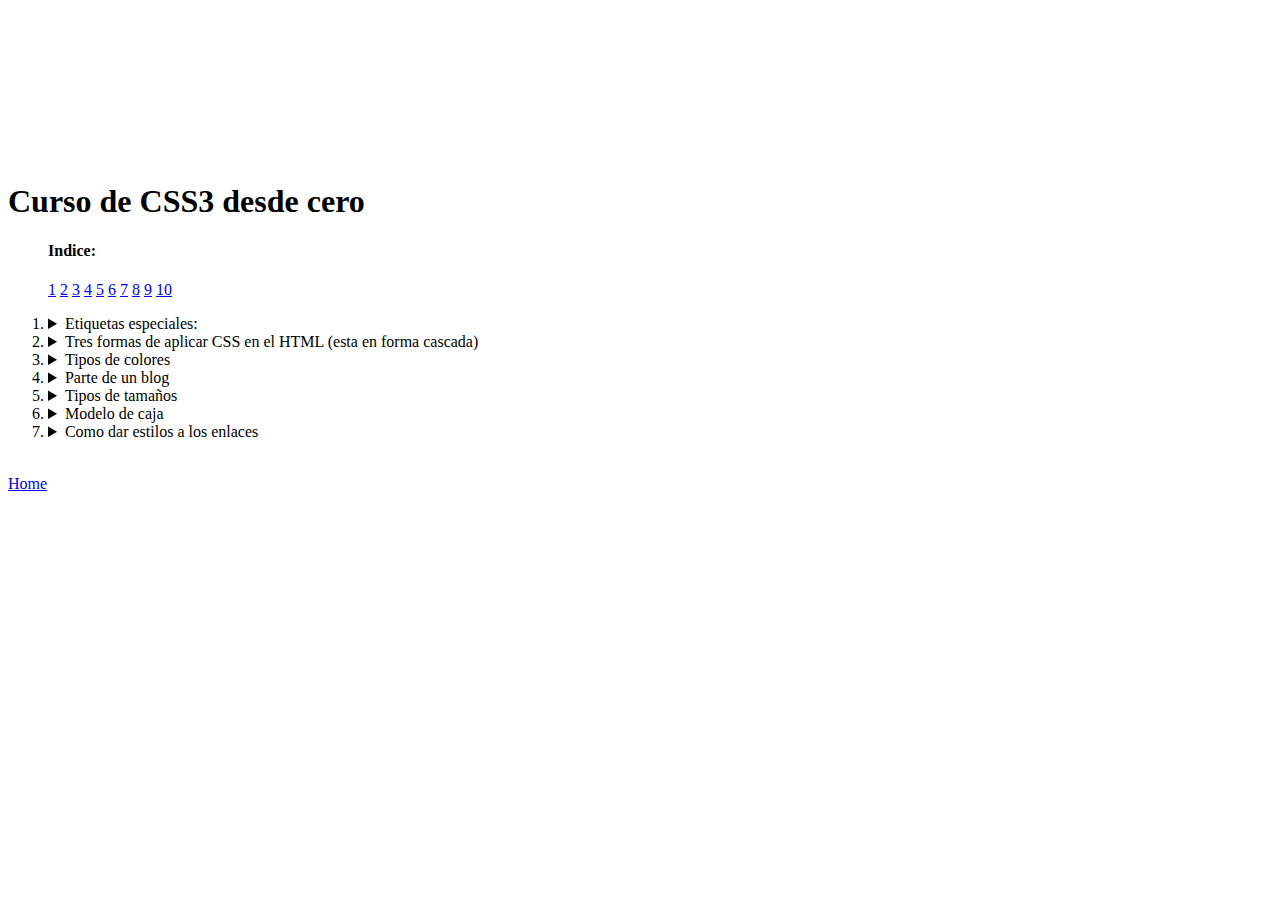
==== index.html @ 8495f6ab "Estilos a enlaces" ====
<!DOCTYPE html>
<html lang="en">
<head>
    <meta charset="UTF-8">
    <meta http-equiv="X-UA-Compatible" content="IE=edge">
    <meta name="viewport" content="width=device-width, initial-scale=1.0">
    <title>Curso CSS3</title>
    <link rel="stylesheet" href="/style.css">
    <link rel="icon" href="/CSS/MULTIMEDIA/1_Logo_css.png" type="png">
    <style>
        .etiqueta__h1 {
            color: blue;
        }
        .etiqueta__h2 {
            color: green;
        }
        .class__h2 {
            color: salmon;
        }
        #id__h2 {
            color: red;
        }
        h2.class__brown {
            color: brown;
        }
    </style>
</head>

<body>
    <video class="fondo__video" src="/CSS/MULTIMEDIA/2_homeVideo.mp4" muted autoplay loop poster="/CSS/IMG/4_Posnet_body.png"></video>
    <audio id="audio__inicio" autoplay src="/CSS/IMG/AUDIOS/audio2.mp3" type="audio/mp3"></audio>
    
    <main>
        <h1 id="home"> Curso de CSS3 desde cero </h1>
        <header>
            <nav class="indice">
                <ul class="navegacion">
                    <h4> Indice: </h4>
                    <a href="#1">1</a>
                    <a href="#2">2</a>
                    <a href="#3">3</a>
                    <a href="#4">4</a>
                    <a href="#5">5</a>
                    <a href="#6">6</a>
                    <a href="#7">7</a>
                    <a href="#8">8</a>
                    <a href="#9">9</a>
                    <a href="#10">10</a>
                </ul>
            </nav>
        </header>
        <ol>
            <li>
                <details>
                    <summary id="1"> Etiquetas especiales: </summary>
                    <dfn>
                        <ul>
                        </ul>
                    </dfn>
                </details>
            </li>
            <li>
                <details>
                    <summary id="2"> Tres formas de aplicar CSS en el HTML (esta en forma cascada) </summary>
                    <ul>
                        <li>
                            <details>
                                <summary>Directo en la etiqueta especifica en el código HTML</summary>
                                <ul>
                                    <li>Se lo aplicamos como un atributo: style="" </li>
                                    <li>
                                        <details>
                                            <summary>Estructura del Código HTML y CSS</summary>
                                            &lt;h1 style="color: red;"&gt; h1: (css directo) Aprendiendo estilos CSS &lt;/h1&gt;
                                            <ul>
                                                <li>
                                                    <details>
                                                        <summary>Muestra</summary>
                                                        <h1 style="color: red;">h1: (css directo) Aprendiendo estilos CSS</h1>
                                                    </details>
                                                </li>
                                            </ul>
                                        </details>
                                    </li>
                                </ul>
                            </details>
                        </li>
                        <li>
                            <details>
                                <summary>Dentro del &lt;head&gt; aplicamos la etiqueta &lt;style&gt;</summary>
                                <ul>
                                    <li>
                                        <details>
                                            <summary>Dentro de &lt;head&gt; y &lt;body&gt; </summary>
                                            Podes llamar a las etiquetas HTML, Class y id para aplicarles los estilos.
                                            <section>
                                                &lt;head&gt; <br>
                                                    &nbsp; &nbsp; &lt;style&gt; <br>
                                                        <ul>
                                                            <li>
                                                                <details>
                                                                    <summary>Etiquetas</summary>
                                                                    h1 { <br>
                                                                        &nbsp; &nbsp; color: blue; <br>
                                                                    } <br>
                                                                    h2 { <br>
                                                                        &nbsp; &nbsp; color: green; <br>
                                                                    }
                                                                    <details>
                                                                        <summary>Muestra</summary>
                                                                        <h1 class="etiqueta__h1">h1: Probamos la etiqueta &lt;style&gt; dentro del &lt;head&gt;</h1>
                                                                        <h2 class="etiqueta__h2">Etiqueta h2</h2>
                                                                    </details>
                                                                </details>
                                                            </li>
                                                            <li>
                                                                <details>
                                                                    <summary>Class</summary>
                                                                    .class__h2 { <br>
                                                                        &nbsp; &nbsp; color: salmon; <br>
                                                                    }
                                                                    <details>
                                                                        <summary>Muestra</summary>
                                                                        <h2 class="class__h2" >h2 con class</h2>
                                                                    </details>
                                                                </details>
                                                            </li>
                                                            <li>
                                                                <details>
                                                                    <summary>id</summary>
                                                                    #id__h2 { <br>
                                                                        &nbsp; &nbsp; color: red; <br>
                                                                    }
                                                                    <details>
                                                                        <summary>Muestra</summary>
                                                                        <h2 id="id__h2" >h2 con id</h2>
                                                                    </details>
                                                                </details>
                                                            </li>
                                                            <li>
                                                                <details>
                                                                    <summary>combinaciones</summary>
                                                                    h2.class__brown { <br>
                                                                        &nbsp; &nbsp; color: brown; <br>
                                                                    }
                                                                    <details>
                                                                        <summary>Muestra</summary>
                                                                        <h2 class="class__brown"> etiqueta: h2 y class="class__brown" </h2>
                                                                        <h2> etiqueta: h2 </h2>
                                                                        <h2 class="class__brown"> etiqueta: h2 y class="class__brown" </h2>
                                                                    </details>
                                                                </details>
                                                            </li>
                                                        </ul>
                                                    &nbsp; &nbsp; &lt;/style&gt; <br>
                                                &lt;/head&gt;
                                            </section>
                                        </details>
                                    </li>
                                </ul>
                            </details>
                        </li>
                        <li>
                            <details id="cambiar__fondo">
                                <summary>Creamos las hojas de estilos</summary>
                                Dentro del head enlazamos la hoja de estilo con la etiqueta &lt;link&gt; <br>
                                <ul>
                                    <li class="li__color">&lt;link rel="stylesheet" href="/style.css"&gt;</li>
                                    <li>Atributo rel="stylesheet" tipo de documenta al que estoy llamando. </li>
                                    <li class="li__color">Atributo href="/style.css" (dentro de las comillas va la dirección del archivo</li>
                                    <li>Este es la forma recomendable para los estilos.</li>
                                    <li>Acontinuación escribimos el css en su respectivo archivo.</li>
                                </ul>
                            </details>
                        </li>
                        <li> 
                            <a href="/Clases/Clase_1/Clase_1.html" target="_blanck" >Ir a la página</a>
                        </li>
                    </ul>
                </details>
            </li>
            <li>
                <details>
                    <summary id="3">Tipos de colores</summary>
                    <ul>
                        <li>
                            <details>
                                <summary>HTML</summary>
                                <figure class="contenedor__img">
                                    <img src="/Clases/Clase_2/img/img_HTML.png" alt="código HTML" title="código HTML" class="img__proceso" >
                                    <figcaption>Código HTML</figcaption>
                                </figure>
                            </details>
                        </li>
                        <li>
                            <details>
                                <summary>CSS</summary>
                                <figure class="contenedor__img">
                                    <img class="img__proceso" title="código CSS" src="/Clases/Clase_2/img/img_CSS.png" alt="código css">
                                    <figcaption>Código CSS</figcaption>
                                </figure>
                            </details>
                        </li>
                        <li>
                            <details>
                                <summary>Muestra</summary>
                                <div class="contenedor__img">
                                    <iframe class="img__proceso" height="500px" frameborder="0"
                                    src="http://127.0.0.1:5500/Clases/Clase_2/Clase_2.html">
                                    </iframe>
                                </div>
                                </figure>
                            </details>
                        </li>
                        <li>
                            <a href="/Clases/Clase_2/Clase_2.html" target="_blanck"> Ir a la página</a>
                        </li>
                    </ul>
                </details>
            </li>
            <li>
                <details>
                    <summary id="4">Parte de un blog</summary>
                    <ul>
                        <li>
                            <details>
                                <summary>HTML</summary>
                                <figure class="contenedor__img">
                                    <img src="/Clases/Clase_3/img/img_HTML.png" alt="código HTML" title="código HTML" class="img__proceso" >
                                    <figcaption>Código HTML</figcaption>
                                </figure>
                            </details>
                        </li>
                        <li>
                            <details>
                                <summary>CSS</summary>
                                <figure class="contenedor__img">
                                    <img class="img__proceso" title="código CSS" src="/Clases/Clase_3/img/img_CSS.png" alt="código css">
                                    <figcaption>Código CSS</figcaption>
                                </figure>
                            </details>
                        </li>
                        <li>
                            <details>
                                <summary>Muestra</summary>
                                <div class="contenedor__img">
                                    <iframe class="img__proceso" height="500px" frameborder="0"
                                    src="http://127.0.0.1:5500/Clases/Clase_3/Clase_3.html">
                                    </iframe>
                                </div>
                            </details>
                        </li>
                        <li>
                            <a href="/Clases/Clase_3/Clase_3.html" target="_blanck"> Ir a la página</a>
                        </li>
                    </ul>
                </details>
            </li>
            <li>
                <details>
                    <summary id="5">Tipos de tamaños</summary>
                    <ul>
                        <li>
                            <details>
                                <summary>HTML</summary>
                                <figure class="contenedor__img">
                                    <img src="/Clases/Clase_4/img/img_HTML.png" alt="código HTML" title="código HTML" class="img__proceso" >
                                    <figcaption>Código HTML</figcaption>
                                </figure>
                            </details>
                        </li>
                        <li>
                            <details>
                                <summary>CSS</summary>
                                <figure class="contenedor__img">
                                    <img class="img__proceso" title="código CSS" src="/Clases/Clase_4/img/img_CSS.png" alt="código css">
                                    <figcaption>Código CSS</figcaption>
                                </figure>
                            </details>
                        </li>
                        <li>
                            <details>
                                <summary>Muestra</summary>
                                <div class="contenedor__img">
                                    <iframe class="img__proceso" height="500px" frameborder="0"
                                    src="http://127.0.0.1:5500/Clases/Clase_4/Clase_4.html">
                                    </iframe>
                                </div>
                            </details>
                        </li>
                        <li>
                            <a href="/Clases/Clase_4/Clase_4.html" target="_blanck"> Ir a la página</a>
                        </li>
                    </ul>
                </details>
            </li>
            <li>
                <details>
                    <summary id="6">Modelo de caja</summary>
                    <ul>
                        <li>
                            <details>
                                <summary>HTML</summary>
                                <figure class="contenedor__img">
                                    <img src="/Clases/Clase_5/img/img_HTML.png" alt="código HTML" title="código HTML" class="img__proceso" >
                                    <figcaption>Código HTML</figcaption>
                                </figure>
                            </details>
                        </li>
                        <li>
                            <details>
                                <summary>CSS</summary>
                                <figure class="contenedor__img">
                                    <img class="img__proceso" title="código CSS" src="/Clases/Clase_5/img/img_CSS.png" alt="código css">
                                    <figcaption>Código CSS</figcaption>
                                </figure>
                            </details>
                        </li>
                        <li>
                            <details>
                                <summary>Muestra</summary>
                                <div class="contenedor__img">
                                    <iframe class="img__proceso" height="500px" frameborder="0"
                                    src="http://127.0.0.1:5500/Clases/Clase_5/Clase_5.html">
                                    </iframe>
                                </div>
                            </details>
                        </li>
                        <li>
                            <a href="/Clases/Clase_5/Clase_5.html" target="_blanck"> Ir a la página</a>
                        </li>
                    </ul>
                </details>
            </li>
            <li>
                <details>
                    <summary id="6">Como dar estilos a los enlaces</summary>
                    <ul>
                        <li>
                            <details>
                                <summary>HTML</summary>
                                <figure class="contenedor__img">
                                    <img src="/Clases/Clase_6/img/img_HTML.png" alt="código HTML" title="código HTML" class="img__proceso" >
                                    <figcaption>Código HTML</figcaption>
                                </figure>
                            </details>
                        </li>
                        <li>
                            <details>
                                <summary>CSS</summary>
                                <figure class="contenedor__img">
                                    <img class="img__proceso" title="código CSS" src="/Clases/Clase_6/img/img_CSS.png" alt="código css">
                                    <figcaption>Código CSS</figcaption>
                                </figure>
                            </details>
                        </li>
                        <li>
                            <details>
                                <summary>Muestra</summary>
                                <div class="contenedor__img">
                                    <iframe class="img__proceso" height="500px" frameborder="0"
                                    src="http://127.0.0.1:5500/Clases/Clase_6/Clase_6.html">
                                    </iframe>
                                </div>
                            </details>
                        </li>
                        <li>
                            <a href="/Clases/Clase_6/Clase_6.html" target="_blanck"> Ir a la página</a>
                        </li>
                    </ul>
                </details>
            </li>
        </ol>
        <br><a href="#home"> Home </a>
    </main>
</body>
</html>
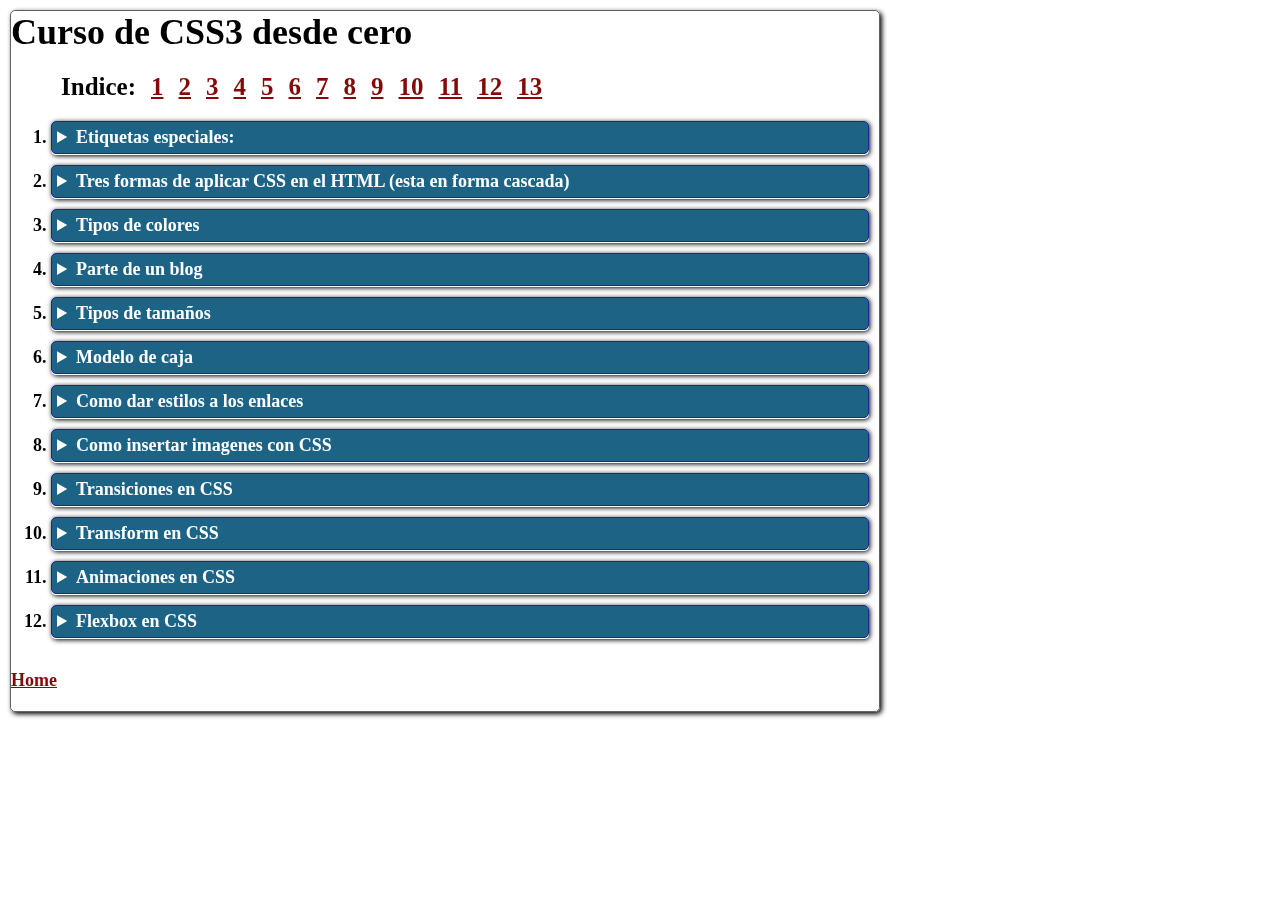
==== commit 2c0a824d: "FlexBox" ====
--- a/index.html
+++ b/index.html
@@ -46,6 +46,9 @@
                     <a href="#8">8</a>
                     <a href="#9">9</a>
                     <a href="#10">10</a>
+                    <a href="#11">11</a>
+                    <a href="#12">12</a>
+                    <a href="#13">13</a>
                 </ul>
             </nav>
         </header>
@@ -334,38 +337,228 @@
             </li>
             <li>
                 <details>
-                    <summary id="6">Como dar estilos a los enlaces</summary>
-                    <ul>
-                        <li>
-                            <details>
-                                <summary>HTML</summary>
-                                <figure class="contenedor__img">
-                                    <img src="/Clases/Clase_6/img/img_HTML.png" alt="código HTML" title="código HTML" class="img__proceso" >
-                                    <figcaption>Código HTML</figcaption>
-                                </figure>
-                            </details>
-                        </li>
-                        <li>
-                            <details>
-                                <summary>CSS</summary>
-                                <figure class="contenedor__img">
-                                    <img class="img__proceso" title="código CSS" src="/Clases/Clase_6/img/img_CSS.png" alt="código css">
-                                    <figcaption>Código CSS</figcaption>
-                                </figure>
-                            </details>
-                        </li>
-                        <li>
-                            <details>
-                                <summary>Muestra</summary>
-                                <div class="contenedor__img">
-                                    <iframe class="img__proceso" height="500px" frameborder="0"
-                                    src="http://127.0.0.1:5500/Clases/Clase_6/Clase_6.html">
-                                    </iframe>
-                                </div>
-                            </details>
-                        </li>
-                        <li>
-                            <a href="/Clases/Clase_6/Clase_6.html" target="_blanck"> Ir a la página</a>
+                    <summary id="7">Como dar estilos a los enlaces</summary>
+                    <ul>
+                        <li>
+                            <details>
+                                <summary>HTML</summary>
+                                <figure class="contenedor__img">
+                                    <img src="/Clases/Clase_7/img/img_HTML.png" alt="código HTML" title="código HTML" class="img__proceso" >
+                                    <figcaption>Código HTML</figcaption>
+                                </figure>
+                            </details>
+                        </li>
+                        <li>
+                            <details>
+                                <summary>CSS</summary>
+                                <figure class="contenedor__img">
+                                    <img class="img__proceso" title="código CSS" src="/Clases/Clase_7/img/img_CSS.png" alt="código css">
+                                    <figcaption>Código CSS</figcaption>
+                                </figure>
+                            </details>
+                        </li>
+                        <li>
+                            <details>
+                                <summary>Muestra</summary>
+                                <div class="contenedor__img">
+                                    <iframe class="img__proceso" height="500px" frameborder="0"
+                                    src="http://127.0.0.1:5500/Clases/Clase_7/Clase_7.html">
+                                    </iframe>
+                                </div>
+                            </details>
+                        </li>
+                        <li>
+                            <a href="/Clases/Clase_7/Clase_7.html" target="_blanck"> Ir a la página</a>
+                        </li>
+                    </ul>
+                </details>
+            </li>
+            <li>
+                <details>
+                    <summary id="8">Como insertar imagenes con CSS</summary>
+                    <ul>
+                        <li>
+                            <details>
+                                <summary>HTML</summary>
+                                <figure class="contenedor__img">
+                                    <img src="/Clases/Clase_8/img/img_HTML.png" alt="código HTML" title="código HTML" class="img__proceso" >
+                                    <figcaption>Código HTML</figcaption>
+                                </figure>
+                            </details>
+                        </li>
+                        <li>
+                            <details>
+                                <summary>CSS</summary>
+                                <figure class="contenedor__img">
+                                    <img class="img__proceso" title="código CSS" src="/Clases/Clase_8/img/img_CSS.png" alt="código css">
+                                    <figcaption>Código CSS</figcaption>
+                                </figure>
+                            </details>
+                        </li>
+                        <li>
+                            <details>
+                                <summary>Muestra</summary>
+                                <div class="contenedor__img">
+                                    <iframe class="img__proceso" height="500px" frameborder="0"
+                                    src="http://127.0.0.1:5500/Clases/Clase_8/Clase_8.html">
+                                    </iframe>
+                                </div>
+                            </details>
+                        </li>
+                        <li>
+                            <a href="/Clases/Clase_8/Clase_8.html" target="_blanck"> Ir a la página</a>
+                        </li>
+                    </ul>
+                </details>
+            </li>
+            <li>
+                <details>
+                    <summary id="9">Transiciones en CSS</summary>
+                    <ul>
+                        <li>
+                            <details>
+                                <summary>HTML</summary>
+                                <figure class="contenedor__img">
+                                    <img src="/Clases/Clase_9/img/img_HTML.png" alt="código HTML" title="código HTML" class="img__proceso" >
+                                    <figcaption>Código HTML</figcaption>
+                                </figure>
+                            </details>
+                        </li>
+                        <li>
+                            <details>
+                                <summary>CSS</summary>
+                                <figure class="contenedor__img">
+                                    <img class="img__proceso" title="código CSS" src="/Clases/Clase_9/img/img_CSS.png" alt="código css">
+                                    <figcaption>Código CSS</figcaption>
+                                </figure>
+                            </details>
+                        </li>
+                        <li>
+                            <details>
+                                <summary>Muestra</summary>
+                                <div class="contenedor__img">
+                                    <iframe class="img__proceso" height="500px" frameborder="0"
+                                    src="http://127.0.0.1:5500/Clases/Clase_9/Clase_9.html">
+                                    </iframe>
+                                </div>
+                            </details>
+                        </li>
+                        <li>
+                            <a href="/Clases/Clase_9/Clase_9.html" target="_blanck"> Ir a la página</a>
+                        </li>
+                    </ul>
+                </details>
+            </li>
+            <li>
+                <details>
+                    <summary id="10">Transform en CSS</summary>
+                    <ul>
+                        <li>
+                            <details>
+                                <summary>HTML</summary>
+                                <figure class="contenedor__img">
+                                    <img src="/Clases/Clase_10/img/img_HTML.png" alt="código HTML" title="código HTML" class="img__proceso" >
+                                    <figcaption>Código HTML</figcaption>
+                                </figure>
+                            </details>
+                        </li>
+                        <li>
+                            <details>
+                                <summary>CSS</summary>
+                                <figure class="contenedor__img">
+                                    <img class="img__proceso" title="código CSS" src="/Clases/Clase_10/img/img_CSS.png" alt="código css">
+                                    <figcaption>Código CSS</figcaption>
+                                </figure>
+                            </details>
+                        </li>
+                        <li>
+                            <details>
+                                <summary>Muestra</summary>
+                                <div class="contenedor__img">
+                                    <iframe class="img__proceso" height="500px" frameborder="0"
+                                    src="http://127.0.0.1:5500/Clases/Clase_10/Clase_10.html">
+                                    </iframe>
+                                </div>
+                            </details>
+                        </li>
+                        <li>
+                            <a href="/Clases/Clase_10/Clase_10.html" target="_blanck"> Ir a la página</a>
+                        </li>
+                    </ul>
+                </details>
+            </li>
+            <li>
+                <details>
+                    <summary id="11">Animaciones en CSS</summary>
+                    <ul>
+                        <li>
+                            <details>
+                                <summary>HTML</summary>
+                                <figure class="contenedor__img">
+                                    <img src="/Clases/Clase_11/img/img_HTML.png" alt="código HTML" title="código HTML" class="img__proceso" >
+                                    <figcaption>Código HTML</figcaption>
+                                </figure>
+                            </details>
+                        </li>
+                        <li>
+                            <details>
+                                <summary>CSS</summary>
+                                <figure class="contenedor__img">
+                                    <img class="img__proceso" title="código CSS" src="/Clases/Clase_11/img/img_CSS.png" alt="código css">
+                                    <figcaption>Código CSS</figcaption>
+                                </figure>
+                            </details>
+                        </li>
+                        <li>
+                            <details>
+                                <summary>Muestra</summary>
+                                <div class="contenedor__img">
+                                    <iframe class="img__proceso" height="500px" frameborder="0"
+                                    src="http://127.0.0.1:5500/Clases/Clase_11/Clase_11.html">
+                                    </iframe>
+                                </div>
+                            </details>
+                        </li>
+                        <li>
+                            <a href="/Clases/Clase_11/Clase_11.html" target="_blanck"> Ir a la página</a>
+                        </li>
+                    </ul>
+                </details>
+            </li>
+            <li>
+                <details>
+                    <summary id="12">Flexbox en CSS</summary>
+                    <ul>
+                        <li>
+                            <details>
+                                <summary>HTML</summary>
+                                <figure class="contenedor__img">
+                                    <img src="/Clases/Clase_12/img/img_HTML.png" alt="código HTML" title="código HTML" class="img__proceso" >
+                                    <figcaption>Código HTML</figcaption>
+                                </figure>
+                            </details>
+                        </li>
+                        <li>
+                            <details>
+                                <summary>CSS</summary>
+                                <figure class="contenedor__img">
+                                    <img class="img__proceso" title="código CSS" src="/Clases/Clase_12/img/img_CSS.png" alt="código css">
+                                    <figcaption>Código CSS</figcaption>
+                                </figure>
+                            </details>
+                        </li>
+                        <li>
+                            <details>
+                                <summary>Muestra</summary>
+                                <div class="contenedor__img">
+                                    <iframe class="img__proceso" height="655px" frameborder="0"
+                                    src="http://127.0.0.1:5500/Clases/Clase_12/Clase_12.html">
+                                    </iframe>
+                                </div>
+                            </details>
+                        </li>
+                        <li>
+                            <a href="/Clases/Clase_12/Clase_12.html" target="_blanck"> Ir a la página</a>
                         </li>
                     </ul>
                 </details>
--- a/style.css
+++ b/style.css
@@ -0,0 +1,115 @@
+* {
+    margin: 0;
+    box-sizing: border-box;
+}
+body {
+    font-weight: bold;
+    font-size: 18px;
+}
+
+/* Fondo con movimiento */
+.fondo__video {
+    width: 100%;
+    position: fixed;
+    min-width: 100%;
+    transform: tr translateX(-50%) translateY(-50);
+    z-index: -1;
+}
+
+/*  */
+main {
+    width: 68%;
+    background-color: rgba(255, 255, 255, .5);
+    margin: 10px;
+    padding: 0px 0px 20px 0px;
+    border: 1px solid rgb(100, 97, 97);
+    box-shadow: 2px 2px 5px rgb(0, 0, 0);
+    border-radius: 5px;
+}
+
+/* Boton de comandos Git */
+.contenedor_seccion_comando {
+    background-color: #ffffff;
+    text-align: center;
+    margin: 10px 0px;
+    padding: 5px;
+    box-shadow: 0px 0px 10px 0px rgba(0,0,0,0.2);
+}
+.padre {
+    display: table;
+}
+.contenedor_seccion_comando p, a {
+    display: table-cell;
+    vertical-align: middle;
+}
+.contenedor_comando {
+    width: 150px;
+}
+.comandos {
+    height: 70px;
+    display: block;
+    margin: auto;
+}
+
+/* navegación */
+.navegacion {
+    display: flex;
+    padding: 20px 50px;
+    gap: 15px;
+    font-size: 25px;
+}
+a {
+    color: #860808;
+}
+
+/* Contenedor de los títulos principales de la lista de comandos */
+details {
+    border-radius: 5px;
+    margin-bottom: 10px;
+    margin-right: 10px;
+    border-bottom: 1px solid #feffff;
+    box-shadow: 1px 1px 5px rgba(0,0,0,1);
+}
+summary {
+    background-color: #1d6386;
+    color: #ffffff;
+    padding: 5px;
+    border: 1px solid #1e249a;
+    border-radius: 5px;
+}
+p {
+    padding: 5px 50px;
+}
+
+/* Proceso de los comandos en img */
+.contenedor__img {
+    width: 95%;
+    margin: 10px;
+    max-width: 800px;
+}
+.img__proceso {
+    width: 100%;
+    border-radius: 10px;
+}
+
+/* Tablas */
+fieldset {
+    margin: 5px 20px;
+}
+
+abbr {
+    text-decoration: none;
+}
+
+figcaption {
+    text-align: center;
+}
+
+/* Clase 1 */
+#cambiar__fondo {
+    background-color: aquamarine;
+}
+
+#cambiar__fondo .li__color {
+    color: #860808;
+}
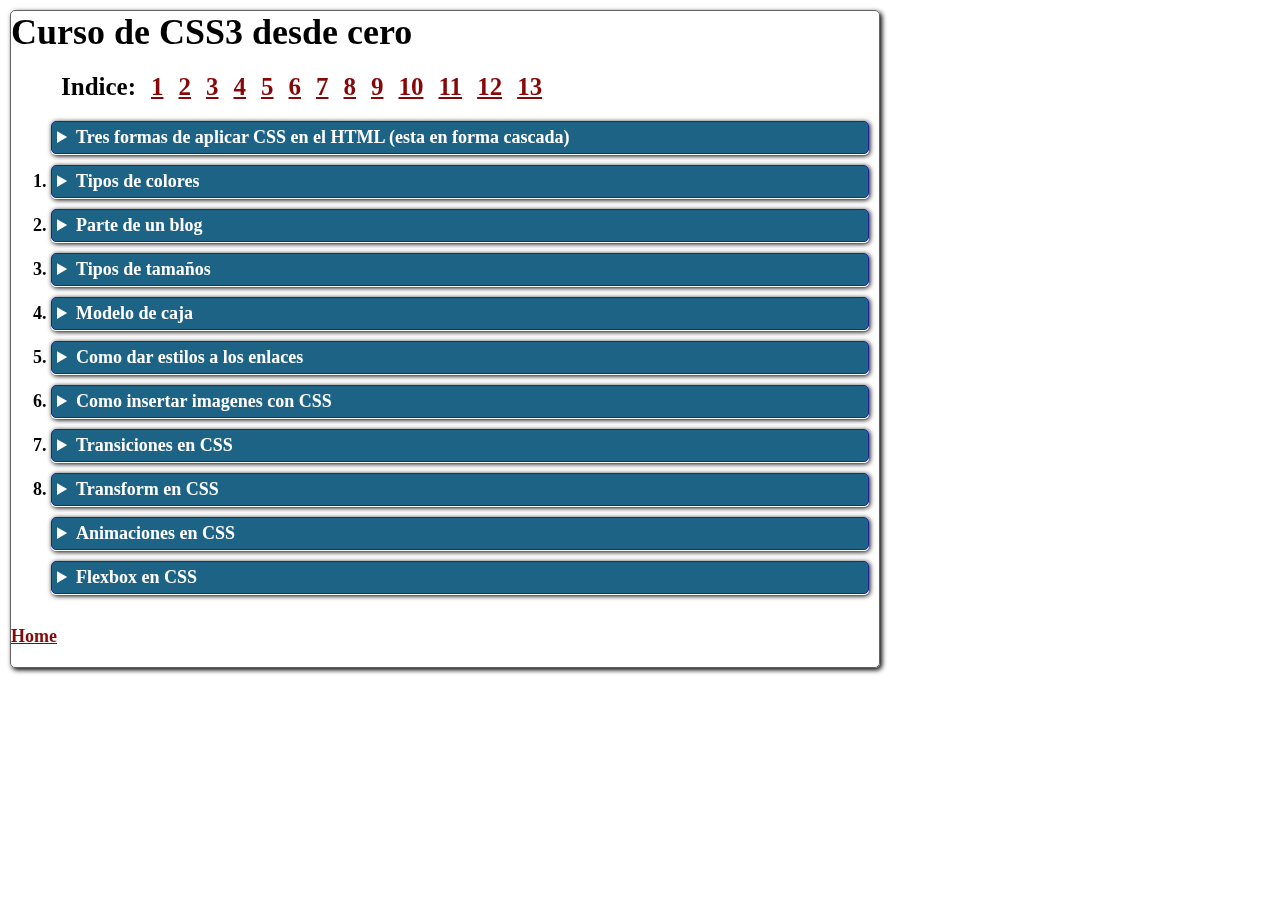
==== commit 0055d6aa: "FlexBox" ====
--- a/index.html
+++ b/index.html
@@ -53,41 +53,23 @@
             </nav>
         </header>
         <ol>
-            <li>
-                <details>
-                    <summary id="1"> Etiquetas especiales: </summary>
-                    <dfn>
-                        <ul>
-                        </ul>
-                    </dfn>
-                </details>
-            </li>
-            <li>
-                <details>
-                    <summary id="2"> Tres formas de aplicar CSS en el HTML (esta en forma cascada) </summary>
-                    <ul>
-                        <li>
-                            <details>
-                                <summary>Directo en la etiqueta especifica en el código HTML</summary>
-                                <ul>
-                                    <li>Se lo aplicamos como un atributo: style="" </li>
-                                    <li>
-                                        <details>
-                                            <summary>Estructura del Código HTML y CSS</summary>
-                                            &lt;h1 style="color: red;"&gt; h1: (css directo) Aprendiendo estilos CSS &lt;/h1&gt;
-                                            <ul>
-                                                <li>
-                                                    <details>
-                                                        <summary>Muestra</summary>
-                                                        <h1 style="color: red;">h1: (css directo) Aprendiendo estilos CSS</h1>
-                                                    </details>
-                                                </li>
-                                            </ul>
-                                        </details>
-                                    </li>
-                                </ul>
-                            </details>
-                        </li>
+
+            <details>
+                <summary id="2"> Tres formas de aplicar CSS en el HTML (esta en forma cascada) </summary>
+                <details>
+                    <summary>Directo en la etiqueta especifica en el código HTML</summary>
+                    <p>Se lo aplicamos como un atributo: style="" </p>
+                    <details>
+                        <summary>Estructura del Código HTML y CSS</summary>
+                        &lt;h1 style="color: red;"&gt; h1: (css directo) Aprendiendo estilos CSS &lt;/h1&gt;
+                        <details>
+                            <summary>Muestra</summary>
+                            <h1 style="color: red;">h1: (css directo) Aprendiendo estilos CSS</h1>
+                        </details>
+                    </details>
+                </details>
+                        
+
                         <li>
                             <details>
                                 <summary>Dentro del &lt;head&gt; aplicamos la etiqueta &lt;style&gt;</summary>
@@ -163,6 +145,7 @@
                                 </ul>
                             </details>
                         </li>
+
                         <li>
                             <details id="cambiar__fondo">
                                 <summary>Creamos las hojas de estilos</summary>
@@ -176,12 +159,14 @@
                                 </ul>
                             </details>
                         </li>
+
                         <li> 
                             <a href="/Clases/Clase_1/Clase_1.html" target="_blanck" >Ir a la página</a>
                         </li>
-                    </ul>
-                </details>
-            </li>
+
+                    
+            </details>
+
             <li>
                 <details>
                     <summary id="3">Tipos de colores</summary>
@@ -221,6 +206,7 @@
                     </ul>
                 </details>
             </li>
+
             <li>
                 <details>
                     <summary id="4">Parte de un blog</summary>
@@ -259,6 +245,7 @@
                     </ul>
                 </details>
             </li>
+
             <li>
                 <details>
                     <summary id="5">Tipos de tamaños</summary>
@@ -297,6 +284,7 @@
                     </ul>
                 </details>
             </li>
+
             <li>
                 <details>
                     <summary id="6">Modelo de caja</summary>
@@ -335,6 +323,7 @@
                     </ul>
                 </details>
             </li>
+
             <li>
                 <details>
                     <summary id="7">Como dar estilos a los enlaces</summary>
@@ -373,6 +362,7 @@
                     </ul>
                 </details>
             </li>
+
             <li>
                 <details>
                     <summary id="8">Como insertar imagenes con CSS</summary>
@@ -411,6 +401,7 @@
                     </ul>
                 </details>
             </li>
+
             <li>
                 <details>
                     <summary id="9">Transiciones en CSS</summary>
@@ -449,6 +440,7 @@
                     </ul>
                 </details>
             </li>
+
             <li>
                 <details>
                     <summary id="10">Transform en CSS</summary>
@@ -487,82 +479,58 @@
                     </ul>
                 </details>
             </li>
-            <li>
-                <details>
-                    <summary id="11">Animaciones en CSS</summary>
-                    <ul>
-                        <li>
-                            <details>
-                                <summary>HTML</summary>
-                                <figure class="contenedor__img">
-                                    <img src="/Clases/Clase_11/img/img_HTML.png" alt="código HTML" title="código HTML" class="img__proceso" >
-                                    <figcaption>Código HTML</figcaption>
-                                </figure>
-                            </details>
-                        </li>
-                        <li>
-                            <details>
-                                <summary>CSS</summary>
-                                <figure class="contenedor__img">
-                                    <img class="img__proceso" title="código CSS" src="/Clases/Clase_11/img/img_CSS.png" alt="código css">
-                                    <figcaption>Código CSS</figcaption>
-                                </figure>
-                            </details>
-                        </li>
-                        <li>
-                            <details>
-                                <summary>Muestra</summary>
-                                <div class="contenedor__img">
-                                    <iframe class="img__proceso" height="500px" frameborder="0"
-                                    src="http://127.0.0.1:5500/Clases/Clase_11/Clase_11.html">
-                                    </iframe>
-                                </div>
-                            </details>
-                        </li>
-                        <li>
-                            <a href="/Clases/Clase_11/Clase_11.html" target="_blanck"> Ir a la página</a>
-                        </li>
-                    </ul>
-                </details>
-            </li>
-            <li>
-                <details>
-                    <summary id="12">Flexbox en CSS</summary>
-                    <ul>
-                        <li>
-                            <details>
-                                <summary>HTML</summary>
-                                <figure class="contenedor__img">
-                                    <img src="/Clases/Clase_12/img/img_HTML.png" alt="código HTML" title="código HTML" class="img__proceso" >
-                                    <figcaption>Código HTML</figcaption>
-                                </figure>
-                            </details>
-                        </li>
-                        <li>
-                            <details>
-                                <summary>CSS</summary>
-                                <figure class="contenedor__img">
-                                    <img class="img__proceso" title="código CSS" src="/Clases/Clase_12/img/img_CSS.png" alt="código css">
-                                    <figcaption>Código CSS</figcaption>
-                                </figure>
-                            </details>
-                        </li>
-                        <li>
-                            <details>
-                                <summary>Muestra</summary>
-                                <div class="contenedor__img">
-                                    <iframe class="img__proceso" height="655px" frameborder="0"
-                                    src="http://127.0.0.1:5500/Clases/Clase_12/Clase_12.html">
-                                    </iframe>
-                                </div>
-                            </details>
-                        </li>
-                        <li>
-                            <a href="/Clases/Clase_12/Clase_12.html" target="_blanck"> Ir a la página</a>
-                        </li>
-                    </ul>
-                </details>
-            </li>
+
+            <details>
+                <summary id="11">Animaciones en CSS</summary>
+                <details>
+                    <summary>HTML</summary>
+                    <figure class="contenedor__img">
+                        <img src="/Clases/Clase_11/img/img_HTML.png" alt="código HTML" title="código HTML" class="img__proceso" >
+                        <figcaption>Código HTML</figcaption>
+                    </figure>
+                </details>
+
+                <details>
+                    <summary>CSS</summary>
+                    <figure class="contenedor__img">
+                        <img class="img__proceso" title="código CSS" src="/Clases/Clase_11/img/img_CSS.png" alt="código css">
+                        <figcaption>Código CSS</figcaption>
+                    </figure>
+                </details>
+
+                <details>
+                    <summary>Muestra</summary>
+                    <iframe class="img__proceso" frameborder="0" src="http://127.0.0.1:5500/Clases/Clase_11/Clase_11.html"></iframe>
+                </details>
+
+                <a href="/Clases/Clase_11/Clase_11.html" target="_blanck"> Ir a la página</a>
+            </details>
+
+            <details>
+                <summary id="12">Flexbox en CSS</summary>
+                <details>
+                    <summary>HTML</summary>
+                    <figure class="contenedor__img">
+                        <img src="/Clases/Clase_12/img/img_HTML.png" alt="código HTML" title="código HTML" class="img__proceso" >
+                        <figcaption>Código HTML</figcaption>
+                    </figure>
+                </details>
+
+                <details>
+                    <summary>CSS</summary>
+                    <figure class="contenedor__img">
+                        <img class="img__proceso" title="código CSS" src="/Clases/Clase_12/img/img_CSS.png" alt="código css">
+                        <figcaption>Código CSS</figcaption>
+                    </figure>
+                </details>
+
+                <details>
+                    <summary>Muestra</summary>
+                    <iframe class="img__proceso" frameborder="0" src="http://127.0.0.1:5500/Clases/Clase_12/Clase_12.html"></iframe>
+                </details>
+
+                <a href="/Clases/Clase_12/Clase_12.html" target="_blanck"> Ir a la página</a>
+            </details>
         </ol>
         <br><a href="#home"> Home </a>
     </main>
--- a/style.css
+++ b/style.css
@@ -113,3 +113,7 @@
 #cambiar__fondo .li__color {
     color: #860808;
 }
+
+iframe {
+    height: 840px;
+}
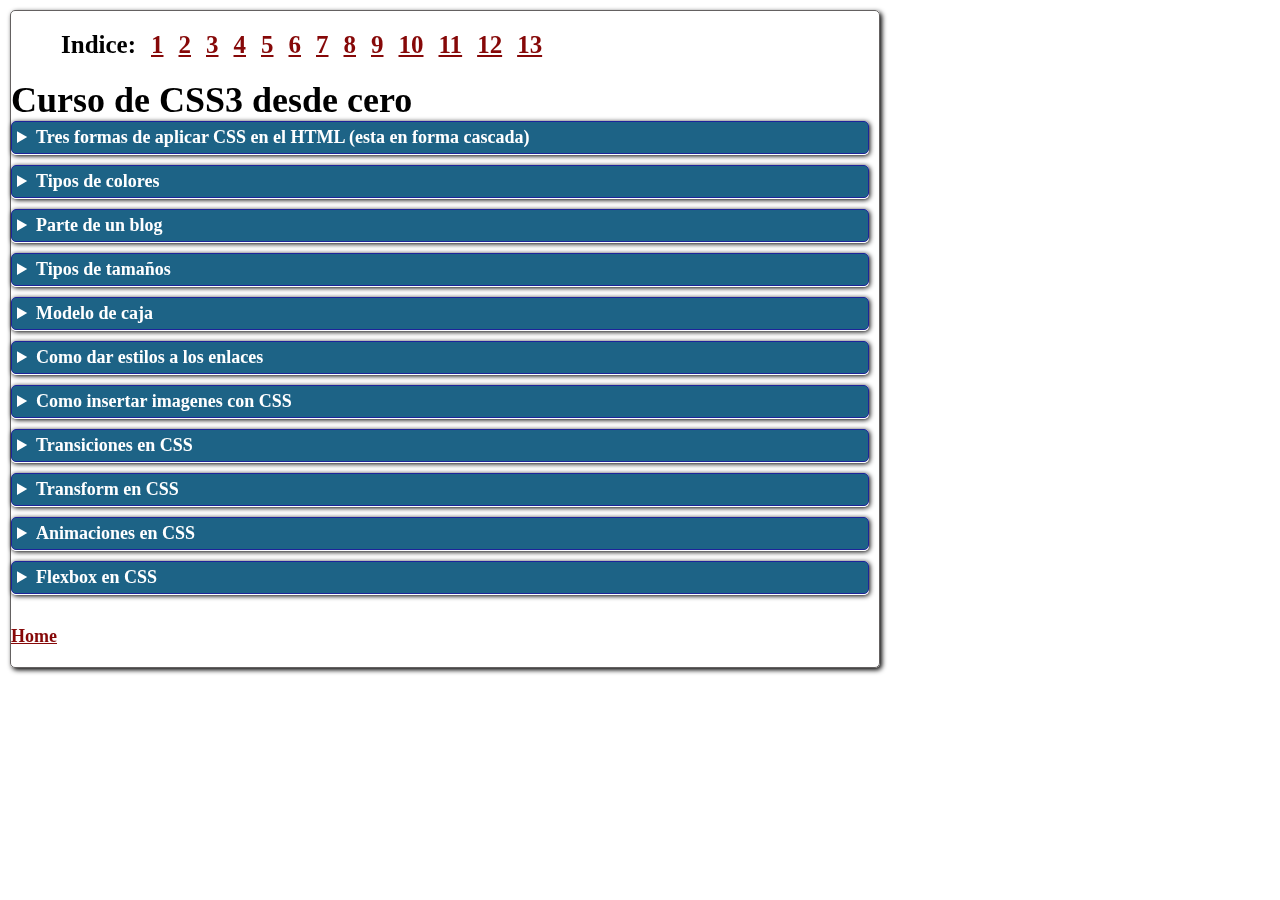
==== commit b4fcd54b: "Mejora2" ====
--- a/index.html
+++ b/index.html
@@ -31,28 +31,27 @@
     <audio id="audio__inicio" autoplay src="/CSS/IMG/AUDIOS/audio2.mp3" type="audio/mp3"></audio>
     
     <main>
-        <h1 id="home"> Curso de CSS3 desde cero </h1>
-        <header>
-            <nav class="indice">
-                <ul class="navegacion">
-                    <h4> Indice: </h4>
-                    <a href="#1">1</a>
-                    <a href="#2">2</a>
-                    <a href="#3">3</a>
-                    <a href="#4">4</a>
-                    <a href="#5">5</a>
-                    <a href="#6">6</a>
-                    <a href="#7">7</a>
-                    <a href="#8">8</a>
-                    <a href="#9">9</a>
-                    <a href="#10">10</a>
-                    <a href="#11">11</a>
-                    <a href="#12">12</a>
-                    <a href="#13">13</a>
-                </ul>
-            </nav>
+        <header class="indice">
+            <ul class="navegacion">
+                <h4> Indice: </h4>
+                <a href="#1">1</a>
+                <a href="#2">2</a>
+                <a href="#3">3</a>
+                <a href="#4">4</a>
+                <a href="#5">5</a>
+                <a href="#6">6</a>
+                <a href="#7">7</a>
+                <a href="#8">8</a>
+                <a href="#9">9</a>
+                <a href="#10">10</a>
+                <a href="#11">11</a>
+                <a href="#12">12</a>
+                <a href="#13">13</a>
+            </ul>
         </header>
-        <ol>
+
+        <section>
+            <h1 id="home"> Curso de CSS3 desde cero </h1>
 
             <details>
                 <summary id="2"> Tres formas de aplicar CSS en el HTML (esta en forma cascada) </summary>
@@ -68,417 +67,265 @@
                         </details>
                     </details>
                 </details>
-                        
-
-                        <li>
+
+                <details>
+                    <summary>Dentro del &lt;head&gt; aplicamos la etiqueta &lt;style&gt;</summary>
+                    <details>
+                        <summary>Dentro de &lt;head&gt; y &lt;body&gt; </summary>
+                        Podes llamar a las etiquetas HTML, Class y id para aplicarles los estilos.
+                        <section>
+                            &lt;head&gt; <br>
+                            &nbsp; &nbsp; &lt;style&gt; <br>
                             <details>
-                                <summary>Dentro del &lt;head&gt; aplicamos la etiqueta &lt;style&gt;</summary>
-                                <ul>
-                                    <li>
-                                        <details>
-                                            <summary>Dentro de &lt;head&gt; y &lt;body&gt; </summary>
-                                            Podes llamar a las etiquetas HTML, Class y id para aplicarles los estilos.
-                                            <section>
-                                                &lt;head&gt; <br>
-                                                    &nbsp; &nbsp; &lt;style&gt; <br>
-                                                        <ul>
-                                                            <li>
-                                                                <details>
-                                                                    <summary>Etiquetas</summary>
-                                                                    h1 { <br>
-                                                                        &nbsp; &nbsp; color: blue; <br>
-                                                                    } <br>
-                                                                    h2 { <br>
-                                                                        &nbsp; &nbsp; color: green; <br>
-                                                                    }
-                                                                    <details>
-                                                                        <summary>Muestra</summary>
-                                                                        <h1 class="etiqueta__h1">h1: Probamos la etiqueta &lt;style&gt; dentro del &lt;head&gt;</h1>
-                                                                        <h2 class="etiqueta__h2">Etiqueta h2</h2>
-                                                                    </details>
-                                                                </details>
-                                                            </li>
-                                                            <li>
-                                                                <details>
-                                                                    <summary>Class</summary>
-                                                                    .class__h2 { <br>
-                                                                        &nbsp; &nbsp; color: salmon; <br>
-                                                                    }
-                                                                    <details>
-                                                                        <summary>Muestra</summary>
-                                                                        <h2 class="class__h2" >h2 con class</h2>
-                                                                    </details>
-                                                                </details>
-                                                            </li>
-                                                            <li>
-                                                                <details>
-                                                                    <summary>id</summary>
-                                                                    #id__h2 { <br>
-                                                                        &nbsp; &nbsp; color: red; <br>
-                                                                    }
-                                                                    <details>
-                                                                        <summary>Muestra</summary>
-                                                                        <h2 id="id__h2" >h2 con id</h2>
-                                                                    </details>
-                                                                </details>
-                                                            </li>
-                                                            <li>
-                                                                <details>
-                                                                    <summary>combinaciones</summary>
-                                                                    h2.class__brown { <br>
-                                                                        &nbsp; &nbsp; color: brown; <br>
-                                                                    }
-                                                                    <details>
-                                                                        <summary>Muestra</summary>
-                                                                        <h2 class="class__brown"> etiqueta: h2 y class="class__brown" </h2>
-                                                                        <h2> etiqueta: h2 </h2>
-                                                                        <h2 class="class__brown"> etiqueta: h2 y class="class__brown" </h2>
-                                                                    </details>
-                                                                </details>
-                                                            </li>
-                                                        </ul>
-                                                    &nbsp; &nbsp; &lt;/style&gt; <br>
-                                                &lt;/head&gt;
-                                            </section>
-                                        </details>
-                                    </li>
-                                </ul>
+                                <summary>Etiquetas</summary>
+                                h1 { <br>
+                                    &nbsp; &nbsp; color: blue; <br>
+                                } <br>
+                                h2 { <br>
+                                    &nbsp; &nbsp; color: green; <br>
+                                }
+                                <details>
+                                    <summary>Muestra</summary>
+                                    <h1 class="etiqueta__h1">h1: Probamos la etiqueta &lt;style&gt; dentro del &lt;head&gt;</h1>
+                                    <h2 class="etiqueta__h2">Etiqueta h2</h2>
+                                </details>
                             </details>
-                        </li>
-
-                        <li>
-                            <details id="cambiar__fondo">
-                                <summary>Creamos las hojas de estilos</summary>
-                                Dentro del head enlazamos la hoja de estilo con la etiqueta &lt;link&gt; <br>
-                                <ul>
-                                    <li class="li__color">&lt;link rel="stylesheet" href="/style.css"&gt;</li>
-                                    <li>Atributo rel="stylesheet" tipo de documenta al que estoy llamando. </li>
-                                    <li class="li__color">Atributo href="/style.css" (dentro de las comillas va la dirección del archivo</li>
-                                    <li>Este es la forma recomendable para los estilos.</li>
-                                    <li>Acontinuación escribimos el css en su respectivo archivo.</li>
-                                </ul>
+                            <details>
+                                <summary>Class</summary>
+                                .class__h2 { <br>
+                                    &nbsp; &nbsp; color: salmon; <br>
+                                }
+                                <details>
+                                    <summary>Muestra</summary>
+                                    <h2 class="class__h2" >h2 con class</h2>
+                                </details>
                             </details>
-                        </li>
-
-                        <li> 
-                            <a href="/Clases/Clase_1/Clase_1.html" target="_blanck" >Ir a la página</a>
-                        </li>
-
-                    
-            </details>
-
-            <li>
-                <details>
-                    <summary id="3">Tipos de colores</summary>
+                            <details>
+                                <summary>id</summary>
+                                #id__h2 { <br>
+                                    &nbsp; &nbsp; color: red; <br>
+                                }
+                                <details>
+                                    <summary>Muestra</summary>
+                                    <h2 id="id__h2" >h2 con id</h2>
+                                </details>
+                            </details>
+                            <details>
+                                <summary>combinaciones</summary>
+                                h2.class__brown { <br>
+                                    &nbsp; &nbsp; color: brown; <br>
+                                }
+                                <details>
+                                    <summary>Muestra</summary>
+                                    <h2 class="class__brown"> etiqueta: h2 y class="class__brown" </h2>
+                                    <h2> etiqueta: h2 </h2>
+                                    <h2 class="class__brown"> etiqueta: h2 y class="class__brown" </h2>
+                                </details>
+                            </details>
+                            &nbsp; &nbsp; &lt;/style&gt; <br>
+                            &lt;/head&gt;
+                        </section>
+                    </details>
+                </details>
+
+                <details id="cambiar__fondo">
+                    <summary>Creamos las hojas de estilos</summary>
+                    Dentro del head enlazamos la hoja de estilo con la etiqueta &lt;link&gt; <br>
                     <ul>
-                        <li>
-                            <details>
-                                <summary>HTML</summary>
-                                <figure class="contenedor__img">
-                                    <img src="/Clases/Clase_2/img/img_HTML.png" alt="código HTML" title="código HTML" class="img__proceso" >
-                                    <figcaption>Código HTML</figcaption>
-                                </figure>
-                            </details>
-                        </li>
-                        <li>
-                            <details>
-                                <summary>CSS</summary>
-                                <figure class="contenedor__img">
-                                    <img class="img__proceso" title="código CSS" src="/Clases/Clase_2/img/img_CSS.png" alt="código css">
-                                    <figcaption>Código CSS</figcaption>
-                                </figure>
-                            </details>
-                        </li>
-                        <li>
-                            <details>
-                                <summary>Muestra</summary>
-                                <div class="contenedor__img">
-                                    <iframe class="img__proceso" height="500px" frameborder="0"
-                                    src="http://127.0.0.1:5500/Clases/Clase_2/Clase_2.html">
-                                    </iframe>
-                                </div>
-                                </figure>
-                            </details>
-                        </li>
-                        <li>
-                            <a href="/Clases/Clase_2/Clase_2.html" target="_blanck"> Ir a la página</a>
-                        </li>
+                        <li class="li__color">&lt;link rel="stylesheet" href="/style.css"&gt;</li>
+                        <li>Atributo rel="stylesheet" tipo de documenta al que estoy llamando. </li>
+                        <li class="li__color">Atributo href="/style.css" (dentro de las comillas va la dirección del archivo</li>
+                        <li>Este es la forma recomendable para los estilos.</li>
+                        <li>Acontinuación escribimos el css en su respectivo archivo.</li>
                     </ul>
                 </details>
-            </li>
-
-            <li>
-                <details>
-                    <summary id="4">Parte de un blog</summary>
-                    <ul>
-                        <li>
-                            <details>
-                                <summary>HTML</summary>
-                                <figure class="contenedor__img">
-                                    <img src="/Clases/Clase_3/img/img_HTML.png" alt="código HTML" title="código HTML" class="img__proceso" >
-                                    <figcaption>Código HTML</figcaption>
-                                </figure>
-                            </details>
-                        </li>
-                        <li>
-                            <details>
-                                <summary>CSS</summary>
-                                <figure class="contenedor__img">
-                                    <img class="img__proceso" title="código CSS" src="/Clases/Clase_3/img/img_CSS.png" alt="código css">
-                                    <figcaption>Código CSS</figcaption>
-                                </figure>
-                            </details>
-                        </li>
-                        <li>
-                            <details>
-                                <summary>Muestra</summary>
-                                <div class="contenedor__img">
-                                    <iframe class="img__proceso" height="500px" frameborder="0"
-                                    src="http://127.0.0.1:5500/Clases/Clase_3/Clase_3.html">
-                                    </iframe>
-                                </div>
-                            </details>
-                        </li>
-                        <li>
-                            <a href="/Clases/Clase_3/Clase_3.html" target="_blanck"> Ir a la página</a>
-                        </li>
-                    </ul>
-                </details>
-            </li>
-
-            <li>
-                <details>
-                    <summary id="5">Tipos de tamaños</summary>
-                    <ul>
-                        <li>
-                            <details>
-                                <summary>HTML</summary>
-                                <figure class="contenedor__img">
-                                    <img src="/Clases/Clase_4/img/img_HTML.png" alt="código HTML" title="código HTML" class="img__proceso" >
-                                    <figcaption>Código HTML</figcaption>
-                                </figure>
-                            </details>
-                        </li>
-                        <li>
-                            <details>
-                                <summary>CSS</summary>
-                                <figure class="contenedor__img">
-                                    <img class="img__proceso" title="código CSS" src="/Clases/Clase_4/img/img_CSS.png" alt="código css">
-                                    <figcaption>Código CSS</figcaption>
-                                </figure>
-                            </details>
-                        </li>
-                        <li>
-                            <details>
-                                <summary>Muestra</summary>
-                                <div class="contenedor__img">
-                                    <iframe class="img__proceso" height="500px" frameborder="0"
-                                    src="http://127.0.0.1:5500/Clases/Clase_4/Clase_4.html">
-                                    </iframe>
-                                </div>
-                            </details>
-                        </li>
-                        <li>
-                            <a href="/Clases/Clase_4/Clase_4.html" target="_blanck"> Ir a la página</a>
-                        </li>
-                    </ul>
-                </details>
-            </li>
-
-            <li>
-                <details>
-                    <summary id="6">Modelo de caja</summary>
-                    <ul>
-                        <li>
-                            <details>
-                                <summary>HTML</summary>
-                                <figure class="contenedor__img">
-                                    <img src="/Clases/Clase_5/img/img_HTML.png" alt="código HTML" title="código HTML" class="img__proceso" >
-                                    <figcaption>Código HTML</figcaption>
-                                </figure>
-                            </details>
-                        </li>
-                        <li>
-                            <details>
-                                <summary>CSS</summary>
-                                <figure class="contenedor__img">
-                                    <img class="img__proceso" title="código CSS" src="/Clases/Clase_5/img/img_CSS.png" alt="código css">
-                                    <figcaption>Código CSS</figcaption>
-                                </figure>
-                            </details>
-                        </li>
-                        <li>
-                            <details>
-                                <summary>Muestra</summary>
-                                <div class="contenedor__img">
-                                    <iframe class="img__proceso" height="500px" frameborder="0"
-                                    src="http://127.0.0.1:5500/Clases/Clase_5/Clase_5.html">
-                                    </iframe>
-                                </div>
-                            </details>
-                        </li>
-                        <li>
-                            <a href="/Clases/Clase_5/Clase_5.html" target="_blanck"> Ir a la página</a>
-                        </li>
-                    </ul>
-                </details>
-            </li>
-
-            <li>
-                <details>
-                    <summary id="7">Como dar estilos a los enlaces</summary>
-                    <ul>
-                        <li>
-                            <details>
-                                <summary>HTML</summary>
-                                <figure class="contenedor__img">
-                                    <img src="/Clases/Clase_7/img/img_HTML.png" alt="código HTML" title="código HTML" class="img__proceso" >
-                                    <figcaption>Código HTML</figcaption>
-                                </figure>
-                            </details>
-                        </li>
-                        <li>
-                            <details>
-                                <summary>CSS</summary>
-                                <figure class="contenedor__img">
-                                    <img class="img__proceso" title="código CSS" src="/Clases/Clase_7/img/img_CSS.png" alt="código css">
-                                    <figcaption>Código CSS</figcaption>
-                                </figure>
-                            </details>
-                        </li>
-                        <li>
-                            <details>
-                                <summary>Muestra</summary>
-                                <div class="contenedor__img">
-                                    <iframe class="img__proceso" height="500px" frameborder="0"
-                                    src="http://127.0.0.1:5500/Clases/Clase_7/Clase_7.html">
-                                    </iframe>
-                                </div>
-                            </details>
-                        </li>
-                        <li>
-                            <a href="/Clases/Clase_7/Clase_7.html" target="_blanck"> Ir a la página</a>
-                        </li>
-                    </ul>
-                </details>
-            </li>
-
-            <li>
-                <details>
-                    <summary id="8">Como insertar imagenes con CSS</summary>
-                    <ul>
-                        <li>
-                            <details>
-                                <summary>HTML</summary>
-                                <figure class="contenedor__img">
-                                    <img src="/Clases/Clase_8/img/img_HTML.png" alt="código HTML" title="código HTML" class="img__proceso" >
-                                    <figcaption>Código HTML</figcaption>
-                                </figure>
-                            </details>
-                        </li>
-                        <li>
-                            <details>
-                                <summary>CSS</summary>
-                                <figure class="contenedor__img">
-                                    <img class="img__proceso" title="código CSS" src="/Clases/Clase_8/img/img_CSS.png" alt="código css">
-                                    <figcaption>Código CSS</figcaption>
-                                </figure>
-                            </details>
-                        </li>
-                        <li>
-                            <details>
-                                <summary>Muestra</summary>
-                                <div class="contenedor__img">
-                                    <iframe class="img__proceso" height="500px" frameborder="0"
-                                    src="http://127.0.0.1:5500/Clases/Clase_8/Clase_8.html">
-                                    </iframe>
-                                </div>
-                            </details>
-                        </li>
-                        <li>
-                            <a href="/Clases/Clase_8/Clase_8.html" target="_blanck"> Ir a la página</a>
-                        </li>
-                    </ul>
-                </details>
-            </li>
-
-            <li>
-                <details>
-                    <summary id="9">Transiciones en CSS</summary>
-                    <ul>
-                        <li>
-                            <details>
-                                <summary>HTML</summary>
-                                <figure class="contenedor__img">
-                                    <img src="/Clases/Clase_9/img/img_HTML.png" alt="código HTML" title="código HTML" class="img__proceso" >
-                                    <figcaption>Código HTML</figcaption>
-                                </figure>
-                            </details>
-                        </li>
-                        <li>
-                            <details>
-                                <summary>CSS</summary>
-                                <figure class="contenedor__img">
-                                    <img class="img__proceso" title="código CSS" src="/Clases/Clase_9/img/img_CSS.png" alt="código css">
-                                    <figcaption>Código CSS</figcaption>
-                                </figure>
-                            </details>
-                        </li>
-                        <li>
-                            <details>
-                                <summary>Muestra</summary>
-                                <div class="contenedor__img">
-                                    <iframe class="img__proceso" height="500px" frameborder="0"
-                                    src="http://127.0.0.1:5500/Clases/Clase_9/Clase_9.html">
-                                    </iframe>
-                                </div>
-                            </details>
-                        </li>
-                        <li>
-                            <a href="/Clases/Clase_9/Clase_9.html" target="_blanck"> Ir a la página</a>
-                        </li>
-                    </ul>
-                </details>
-            </li>
-
-            <li>
-                <details>
-                    <summary id="10">Transform en CSS</summary>
-                    <ul>
-                        <li>
-                            <details>
-                                <summary>HTML</summary>
-                                <figure class="contenedor__img">
-                                    <img src="/Clases/Clase_10/img/img_HTML.png" alt="código HTML" title="código HTML" class="img__proceso" >
-                                    <figcaption>Código HTML</figcaption>
-                                </figure>
-                            </details>
-                        </li>
-                        <li>
-                            <details>
-                                <summary>CSS</summary>
-                                <figure class="contenedor__img">
-                                    <img class="img__proceso" title="código CSS" src="/Clases/Clase_10/img/img_CSS.png" alt="código css">
-                                    <figcaption>Código CSS</figcaption>
-                                </figure>
-                            </details>
-                        </li>
-                        <li>
-                            <details>
-                                <summary>Muestra</summary>
-                                <div class="contenedor__img">
-                                    <iframe class="img__proceso" height="500px" frameborder="0"
-                                    src="http://127.0.0.1:5500/Clases/Clase_10/Clase_10.html">
-                                    </iframe>
-                                </div>
-                            </details>
-                        </li>
-                        <li>
-                            <a href="/Clases/Clase_10/Clase_10.html" target="_blanck"> Ir a la página</a>
-                        </li>
-                    </ul>
-                </details>
-            </li>
+
+                <a href="/Clases/Clase_1/Clase_1.html" target="_blanck" >Ir a la página</a>
+            </details>
+
+            <details>
+                <summary id="3">Tipos de colores</summary>
+                <details>
+                    <summary>HTML</summary>
+                    <figure class="contenedor__img">
+                        <img src="/Clases/Clase_2/img/img_HTML.png" alt="código HTML" title="código HTML" class="img__proceso" >
+                        <figcaption>Código HTML</figcaption>
+                    </figure>
+                </details>
+                <details>
+                    <summary>CSS</summary>
+                    <figure class="contenedor__img">
+                        <img class="img__proceso" title="código CSS" src="/Clases/Clase_2/img/img_CSS.png" alt="código css">
+                        <figcaption>Código CSS</figcaption>
+                    </figure>
+                </details>
+                <details>
+                    <summary>Muestra</summary>
+                    <iframe class="img__proceso" height="500px" frameborder="0" src="http://127.0.0.1:5500/Clases/Clase_2/Clase_2.html"></iframe>
+                </details>
+                <a href="/Clases/Clase_2/Clase_2.html" target="_blanck"> Ir a la página</a>
+            </details>
+
+            <details>
+                <summary id="4">Parte de un blog</summary>
+                <details>
+                    <summary>HTML</summary>
+                    <figure class="contenedor__img">
+                        <img src="/Clases/Clase_3/img/img_HTML.png" alt="código HTML" title="código HTML" class="img__proceso" >
+                        <figcaption>Código HTML</figcaption>
+                    </figure>
+                </details>
+                <details>
+                    <summary>CSS</summary>
+                    <figure class="contenedor__img">
+                        <img class="img__proceso" title="código CSS" src="/Clases/Clase_3/img/img_CSS.png" alt="código css">
+                        <figcaption>Código CSS</figcaption>
+                    </figure>
+                </details>
+                <details>
+                    <summary>Muestra</summary>
+                    <iframe class="img__proceso" height="500px" frameborder="0" src="http://127.0.0.1:5500/Clases/Clase_3/Clase_3.html"></iframe>
+                </details>
+                <a href="/Clases/Clase_3/Clase_3.html" target="_blanck"> Ir a la página</a>
+            </details>
+
+            <details>
+                <summary id="5">Tipos de tamaños</summary>
+                <details>
+                    <summary>HTML</summary>
+                    <figure class="contenedor__img">
+                        <img src="/Clases/Clase_4/img/img_HTML.png" alt="código HTML" title="código HTML" class="img__proceso" >
+                        <figcaption>Código HTML</figcaption>
+                    </figure>
+                </details>
+                <details>
+                    <summary>CSS</summary>
+                    <figure class="contenedor__img">
+                        <img class="img__proceso" title="código CSS" src="/Clases/Clase_4/img/img_CSS.png" alt="código css">
+                        <figcaption>Código CSS</figcaption>
+                    </figure>
+                </details>
+                <details>
+                    <summary>Muestra</summary>
+                    <iframe class="img__proceso" height="500px" frameborder="0" src="http://127.0.0.1:5500/Clases/Clase_4/Clase_4.html"></iframe>
+                </details>
+                <a href="/Clases/Clase_4/Clase_4.html" target="_blanck"> Ir a la página</a>
+            </details>
+
+            <details>
+                <summary id="6">Modelo de caja</summary>
+                <details>
+                    <summary>HTML</summary>
+                    <figure class="contenedor__img">
+                        <img src="/Clases/Clase_5/img/img_HTML.png" alt="código HTML" title="código HTML" class="img__proceso" >
+                        <figcaption>Código HTML</figcaption>
+                    </figure>
+                </details>
+                <details>
+                    <summary>CSS</summary>
+                    <figure class="contenedor__img">
+                        <img class="img__proceso" title="código CSS" src="/Clases/Clase_5/img/img_CSS.png" alt="código css">
+                        <figcaption>Código CSS</figcaption>
+                    </figure>
+                </details>
+                <details>
+                    <summary>Muestra</summary>
+                    <iframe class="img__proceso" height="500px" frameborder="0" src="http://127.0.0.1:5500/Clases/Clase_5/Clase_5.html"></iframe>
+                </details>
+                <a href="/Clases/Clase_5/Clase_5.html" target="_blanck"> Ir a la página</a>
+            </details>
+
+            <details>
+                <summary id="7">Como dar estilos a los enlaces</summary>
+                <details>
+                    <summary>HTML</summary>
+                    <figure class="contenedor__img">
+                        <img src="/Clases/Clase_7/img/img_HTML.png" alt="código HTML" title="código HTML" class="img__proceso" >
+                        <figcaption>Código HTML</figcaption>
+                    </figure>
+                </details>
+                <details>
+                    <summary>CSS</summary>
+                    <figure class="contenedor__img">
+                        <img class="img__proceso" title="código CSS" src="/Clases/Clase_7/img/img_CSS.png" alt="código css">
+                        <figcaption>Código CSS</figcaption>
+                    </figure>
+                </details>
+                <details>
+                    <summary>Muestra</summary>
+                    <iframe class="img__proceso" height="500px" frameborder="0" src="http://127.0.0.1:5500/Clases/Clase_7/Clase_7.html"></iframe>
+                </details>
+                <a href="/Clases/Clase_7/Clase_7.html" target="_blanck"> Ir a la página</a>
+            </details>
+            
+            <details>
+                <summary id="8">Como insertar imagenes con CSS</summary>
+                <details>
+                    <summary>HTML</summary>
+                    <figure class="contenedor__img">
+                        <img src="/Clases/Clase_8/img/img_HTML.png" alt="código HTML" title="código HTML" class="img__proceso" >
+                        <figcaption>Código HTML</figcaption>
+                    </figure>
+                </details>
+                <details>
+                    <summary>CSS</summary>
+                    <figure class="contenedor__img">
+                        <img class="img__proceso" title="código CSS" src="/Clases/Clase_8/img/img_CSS.png" alt="código css">
+                        <figcaption>Código CSS</figcaption>
+                    </figure>
+                </details>
+                <details>
+                    <summary>Muestra</summary>
+                    <iframe class="img__proceso" height="500px" frameborder="0" src="http://127.0.0.1:5500/Clases/Clase_8/Clase_8.html"></iframe>
+                </details>
+                <a href="/Clases/Clase_8/Clase_8.html" target="_blanck"> Ir a la página</a>
+            </details>
+
+            <details>
+                <summary id="9">Transiciones en CSS</summary>
+                <details>
+                    <summary>HTML</summary>
+                    <figure class="contenedor__img">
+                        <img src="/Clases/Clase_9/img/img_HTML.png" alt="código HTML" title="código HTML" class="img__proceso" >
+                        <figcaption>Código HTML</figcaption>
+                    </figure>
+                </details>
+                <details>
+                    <summary>CSS</summary>
+                    <figure class="contenedor__img">
+                        <img class="img__proceso" title="código CSS" src="/Clases/Clase_9/img/img_CSS.png" alt="código css">
+                        <figcaption>Código CSS</figcaption>
+                    </figure>
+                </details>
+                <details>
+                    <summary>Muestra</summary>
+                    <iframe class="img__proceso" height="500px" frameborder="0" src="http://127.0.0.1:5500/Clases/Clase_9/Clase_9.html"></iframe>
+                </details>
+                <a href="/Clases/Clase_9/Clase_9.html" target="_blanck"> Ir a la página</a>
+            </details>
+
+            <details>
+                <summary id="10">Transform en CSS</summary>
+                <details>
+                    <summary>HTML</summary>
+                    <figure class="contenedor__img">
+                        <img src="/Clases/Clase_10/img/img_HTML.png" alt="código HTML" title="código HTML" class="img__proceso" >
+                        <figcaption>Código HTML</figcaption>
+                    </figure>
+                </details>
+                <details>
+                    <summary>CSS</summary>
+                    <figure class="contenedor__img">
+                        <img class="img__proceso" title="código CSS" src="/Clases/Clase_10/img/img_CSS.png" alt="código css">
+                        <figcaption>Código CSS</figcaption>
+                    </figure>
+                </details>
+                <details>
+                    <summary>Muestra</summary>
+                    <iframe class="img__proceso" height="500px" frameborder="0" src="http://127.0.0.1:5500/Clases/Clase_10/Clase_10.html"></iframe>
+                </details>
+                <a href="/Clases/Clase_10/Clase_10.html" target="_blanck"> Ir a la página</a>
+            </details>
 
             <details>
                 <summary id="11">Animaciones en CSS</summary>
@@ -531,7 +378,7 @@
 
                 <a href="/Clases/Clase_12/Clase_12.html" target="_blanck"> Ir a la página</a>
             </details>
-        </ol>
+        </section>
         <br><a href="#home"> Home </a>
     </main>
 </body>
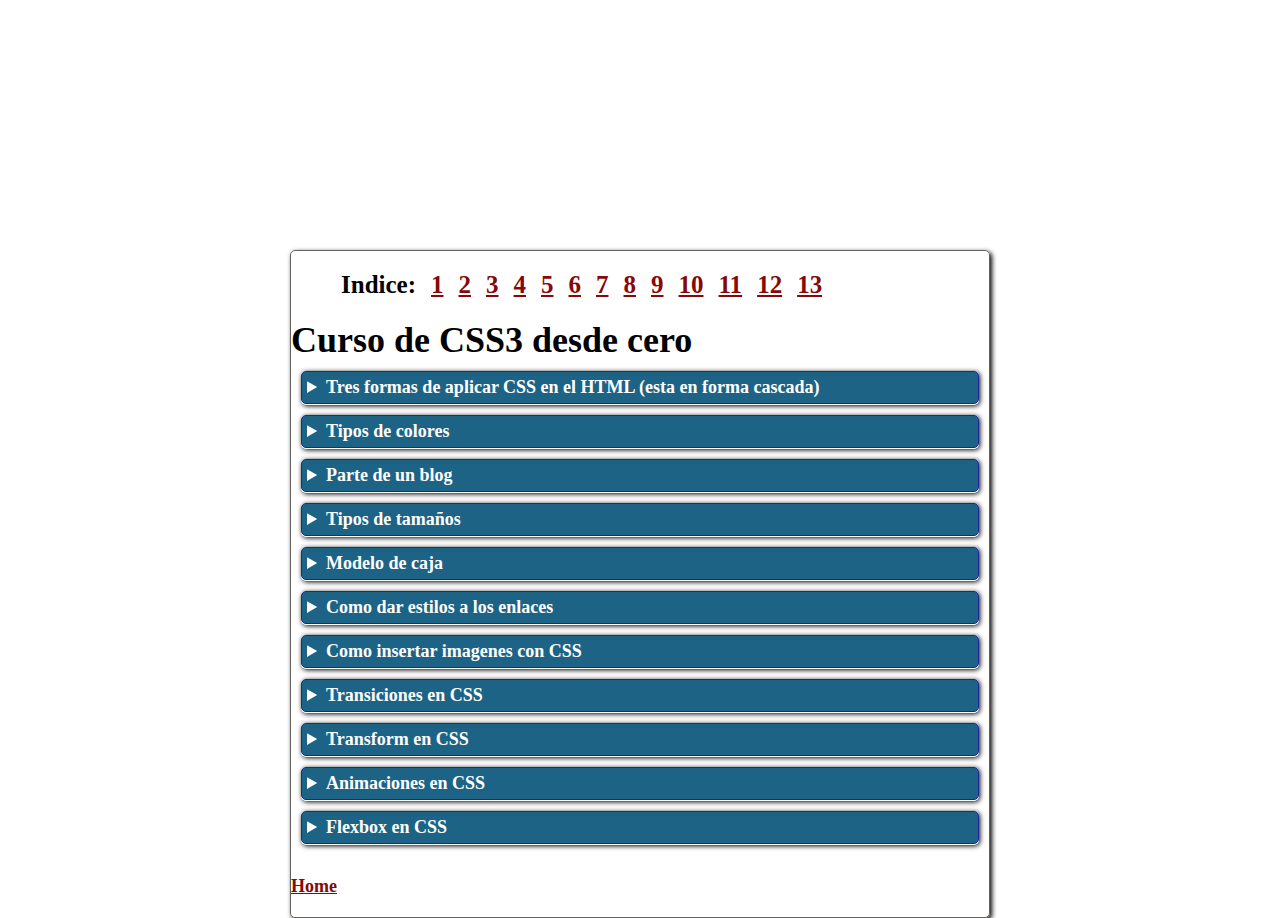
==== commit d44bfb0c: "recuadro" ====
--- a/index.html
+++ b/index.html
@@ -28,7 +28,7 @@
 
 <body>
     <video class="fondo__video" src="/CSS/MULTIMEDIA/2_homeVideo.mp4" muted autoplay loop poster="/CSS/IMG/4_Posnet_body.png"></video>
-    <audio id="audio__inicio" autoplay src="/CSS/IMG/AUDIOS/audio2.mp3" type="audio/mp3"></audio>
+    <!-- <audio id="audio__inicio" autoplay src="/CSS/IMG/AUDIOS/audio2.mp3" type="audio/mp3"></audio> -->
     
     <main>
         <header class="indice">
@@ -161,7 +161,7 @@
                 </details>
                 <details>
                     <summary>Muestra</summary>
-                    <iframe class="img__proceso" height="500px" frameborder="0" src="http://127.0.0.1:5500/Clases/Clase_2/Clase_2.html"></iframe>
+                    <iframe class="img__proceso" frameborder="0" src="http://127.0.0.1:5500/Clases/Clase_2/Clase_2.html"></iframe>
                 </details>
                 <a href="/Clases/Clase_2/Clase_2.html" target="_blanck"> Ir a la página</a>
             </details>
@@ -184,7 +184,7 @@
                 </details>
                 <details>
                     <summary>Muestra</summary>
-                    <iframe class="img__proceso" height="500px" frameborder="0" src="http://127.0.0.1:5500/Clases/Clase_3/Clase_3.html"></iframe>
+                    <iframe class="img__proceso" frameborder="0" src="http://127.0.0.1:5500/Clases/Clase_3/Clase_3.html"></iframe>
                 </details>
                 <a href="/Clases/Clase_3/Clase_3.html" target="_blanck"> Ir a la página</a>
             </details>
@@ -207,7 +207,7 @@
                 </details>
                 <details>
                     <summary>Muestra</summary>
-                    <iframe class="img__proceso" height="500px" frameborder="0" src="http://127.0.0.1:5500/Clases/Clase_4/Clase_4.html"></iframe>
+                    <iframe class="img__proceso" frameborder="0" src="http://127.0.0.1:5500/Clases/Clase_4/Clase_4.html"></iframe>
                 </details>
                 <a href="/Clases/Clase_4/Clase_4.html" target="_blanck"> Ir a la página</a>
             </details>
@@ -230,7 +230,7 @@
                 </details>
                 <details>
                     <summary>Muestra</summary>
-                    <iframe class="img__proceso" height="500px" frameborder="0" src="http://127.0.0.1:5500/Clases/Clase_5/Clase_5.html"></iframe>
+                    <iframe class="img__proceso" frameborder="0" src="http://127.0.0.1:5500/Clases/Clase_5/Clase_5.html"></iframe>
                 </details>
                 <a href="/Clases/Clase_5/Clase_5.html" target="_blanck"> Ir a la página</a>
             </details>
@@ -253,7 +253,7 @@
                 </details>
                 <details>
                     <summary>Muestra</summary>
-                    <iframe class="img__proceso" height="500px" frameborder="0" src="http://127.0.0.1:5500/Clases/Clase_7/Clase_7.html"></iframe>
+                    <iframe class="img__proceso" frameborder="0" src="http://127.0.0.1:5500/Clases/Clase_7/Clase_7.html"></iframe>
                 </details>
                 <a href="/Clases/Clase_7/Clase_7.html" target="_blanck"> Ir a la página</a>
             </details>
@@ -276,7 +276,7 @@
                 </details>
                 <details>
                     <summary>Muestra</summary>
-                    <iframe class="img__proceso" height="500px" frameborder="0" src="http://127.0.0.1:5500/Clases/Clase_8/Clase_8.html"></iframe>
+                    <iframe class="img__proceso" frameborder="0" src="http://127.0.0.1:5500/Clases/Clase_8/Clase_8.html"></iframe>
                 </details>
                 <a href="/Clases/Clase_8/Clase_8.html" target="_blanck"> Ir a la página</a>
             </details>
@@ -299,7 +299,7 @@
                 </details>
                 <details>
                     <summary>Muestra</summary>
-                    <iframe class="img__proceso" height="500px" frameborder="0" src="http://127.0.0.1:5500/Clases/Clase_9/Clase_9.html"></iframe>
+                    <iframe class="img__proceso" frameborder="0" src="http://127.0.0.1:5500/Clases/Clase_9/Clase_9.html"></iframe>
                 </details>
                 <a href="/Clases/Clase_9/Clase_9.html" target="_blanck"> Ir a la página</a>
             </details>
@@ -322,7 +322,7 @@
                 </details>
                 <details>
                     <summary>Muestra</summary>
-                    <iframe class="img__proceso" height="500px" frameborder="0" src="http://127.0.0.1:5500/Clases/Clase_10/Clase_10.html"></iframe>
+                    <iframe class="img__proceso" frameborder="0" src="http://127.0.0.1:5500/Clases/Clase_10/Clase_10.html"></iframe>
                 </details>
                 <a href="/Clases/Clase_10/Clase_10.html" target="_blanck"> Ir a la página</a>
             </details>
--- a/style.css
+++ b/style.css
@@ -10,17 +10,16 @@
 /* Fondo con movimiento */
 .fondo__video {
     width: 100%;
+    top: 0;
     position: fixed;
-    min-width: 100%;
-    transform: tr translateX(-50%) translateY(-50);
     z-index: -1;
 }
 
-/*  */
+/* contenedor maestro */
 main {
-    width: 68%;
+    width: 700px;
     background-color: rgba(255, 255, 255, .5);
-    margin: 10px;
+    margin: 250px auto 0px;
     padding: 0px 0px 20px 0px;
     border: 1px solid rgb(100, 97, 97);
     box-shadow: 2px 2px 5px rgb(0, 0, 0);
@@ -64,8 +63,9 @@
 
 /* Contenedor de los títulos principales de la lista de comandos */
 details {
+    background-color: white;
     border-radius: 5px;
-    margin-bottom: 10px;
+    margin: 10px;
     margin-right: 10px;
     border-bottom: 1px solid #feffff;
     box-shadow: 1px 1px 5px rgba(0,0,0,1);
@@ -115,5 +115,5 @@
 }
 
 iframe {
-    height: 840px;
+    height: 600px;
 }
